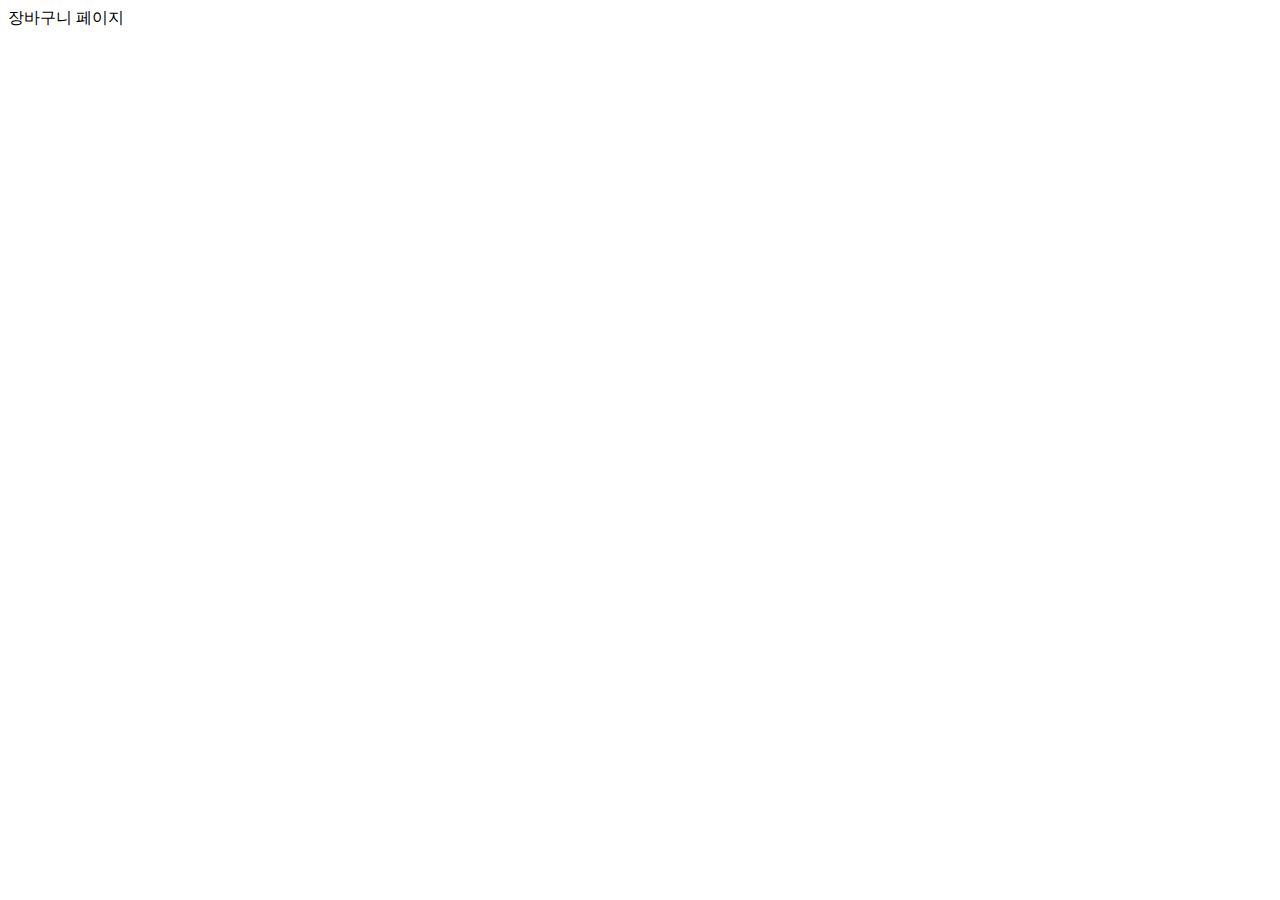
==== public/cart/index.html @ 98427b50 "장바구니 추가 0815" ====
<html>
  <head>
    <title>Cart Page</title>
    <link rel="stylesheet" href="./index.css" />
    <script src="./index.js" defer></script>
  </head>
  <body>
    <div>장바구니 페이지</div>
    <div id="cart-items"></div>
  </body>
</html>
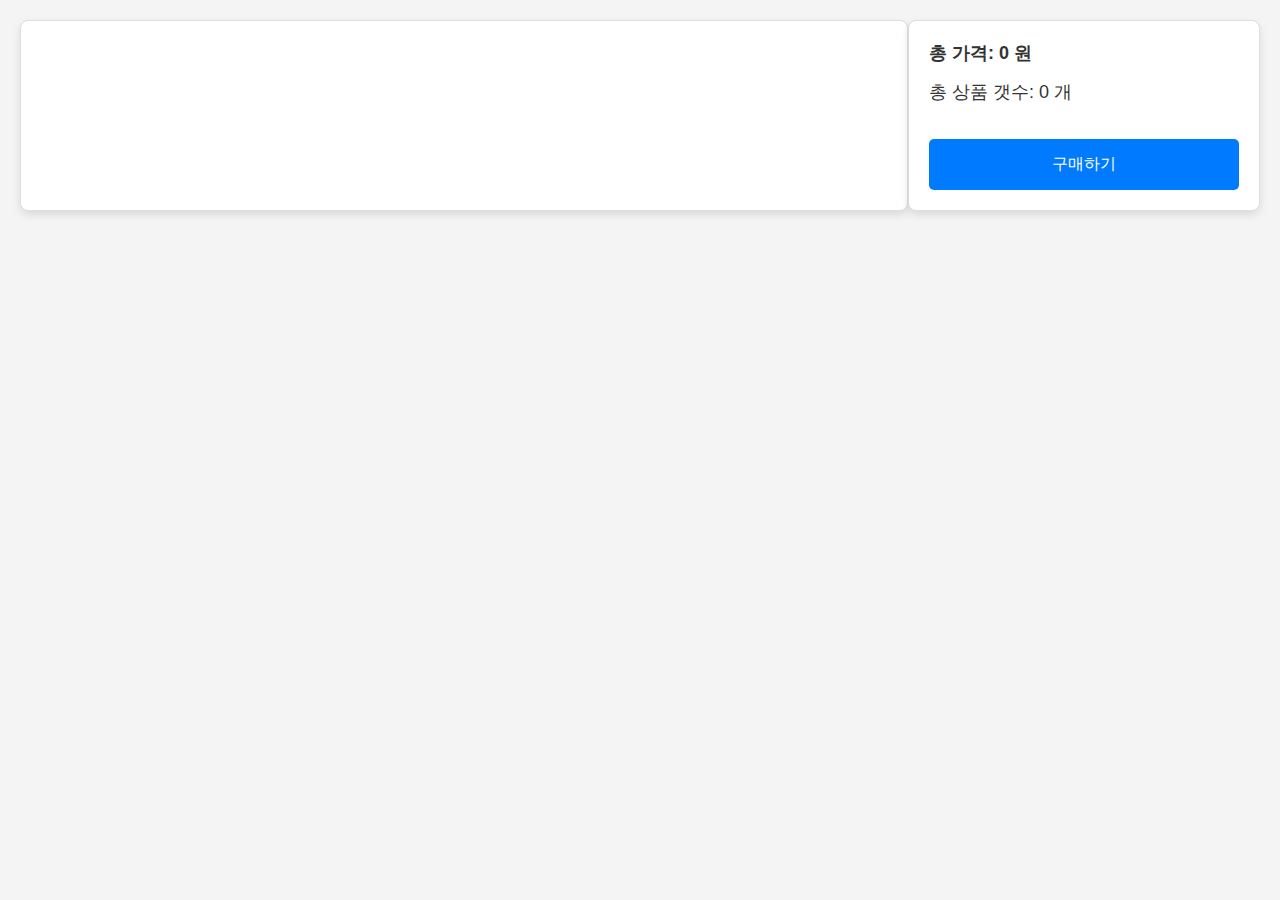
==== commit cb233d34: "Merge abe74bfd24cf2836438490657633bee3983fb16e into 6e28a3630e72b356c35b2a8bcb46fb7b5f5d514c" ====
--- a/public/cart/index.html
+++ b/public/cart/index.html
@@ -5,7 +5,13 @@
     <script src="./index.js" defer></script>
   </head>
   <body>
-    <div>장바구니 페이지</div>
-    <div id="cart-items"></div>
+    <div class="cart-container">
+      <div id="cart-items" class="cart-items"></div>
+      <div id="cart-summary" class="cart-summary">
+        <div id="total-price">총 가격: 0 원</div>
+        <div id="total-quantity">총 상품 갯수: 0 개</div>
+        <button id="checkout-button">구매하기</button>
+      </div>
+    </div>
   </body>
 </html>
--- a/public/cart/index.css
+++ b/public/cart/index.css
@@ -0,0 +1,119 @@
+body {
+  font-family: "Arial", sans-serif;
+  margin: 0;
+  padding: 0;
+  background-color: #f4f4f4;
+}
+
+.cart-container {
+  display: flex;
+  justify-content: space-between;
+  padding: 20px;
+}
+
+a:link,
+a:visited,
+a:active {
+  color: #333; /* 원하는 기본 색상 */
+  text-decoration: none; /* 밑줄 제거 (선택 사항) */
+}
+
+.cart-items {
+  flex: 2;
+  max-width: 70%;
+  border: 1px solid #ddd;
+  border-radius: 8px;
+  padding: 20px;
+  background-color: #fff;
+  box-shadow: 0 4px 8px rgba(0, 0, 0, 0.1);
+}
+
+.cart-summary {
+  flex: 1;
+  max-width: 25%;
+  border: 1px solid #ddd;
+  border-radius: 8px;
+  padding: 20px;
+  background-color: #fff;
+  box-shadow: 0 4px 8px rgba(0, 0, 0, 0.1);
+}
+
+.cart-items h2,
+.cart-summary h2 {
+  font-size: 24px;
+  color: #333;
+  margin-bottom: 15px;
+}
+
+.cart-item {
+  display: flex;
+  align-items: center;
+  margin-bottom: 20px;
+  border-bottom: 1px solid #eee;
+  padding-bottom: 15px;
+}
+
+.cart-item img {
+  width: 120px;
+  height: auto;
+  margin-right: 20px;
+  border-radius: 8px;
+  box-shadow: 0 2px 4px rgba(0, 0, 0, 0.1);
+}
+
+.cart-item div {
+  flex: 1;
+}
+
+.cart-item div div {
+  margin-bottom: 8px;
+  font-size: 16px;
+  color: #555;
+}
+
+.cart-item .remove-button {
+  margin-top: 10px;
+  color: #e74c3c;
+  border: none;
+  background: none;
+  cursor: pointer;
+  font-size: 18px;
+  transition: transform 0.2s ease-in-out;
+}
+
+.cart-item .remove-button:hover {
+  transform: scale(1.7);
+}
+
+#checkout-button {
+  margin-top: 20px;
+  padding: 15px 20px;
+  background-color: #007bff;
+  color: white;
+  border: none;
+  border-radius: 5px;
+  cursor: pointer;
+  font-size: 16px;
+  width: 100%;
+  box-sizing: border-box;
+  transition: background-color 0.3s ease;
+}
+
+#checkout-button:hover {
+  background-color: #0f08cf;
+}
+
+#total-price,
+#total-quantity {
+  font-size: 18px;
+  margin-bottom: 15px;
+  color: #333;
+}
+
+#total-price {
+  font-weight: bold;
+}
+
+#total-quantity {
+  font-weight: normal;
+}
